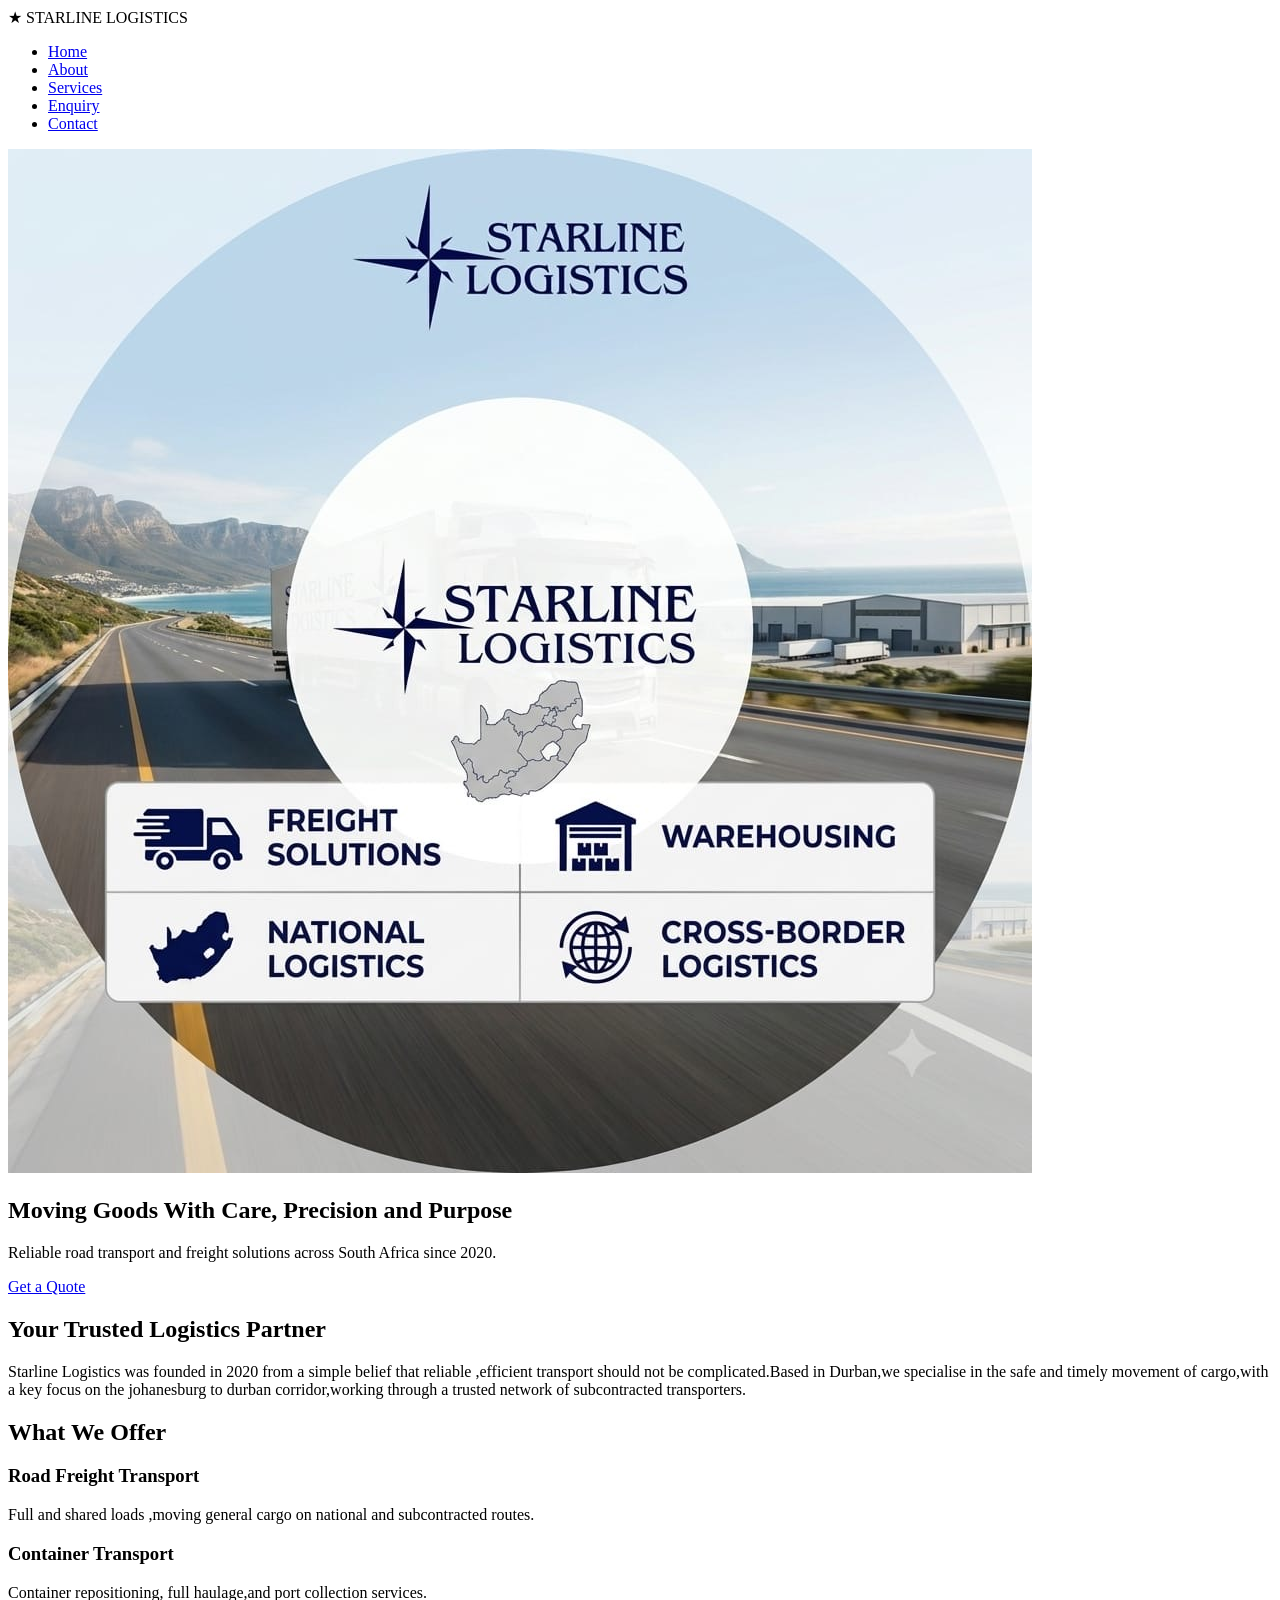
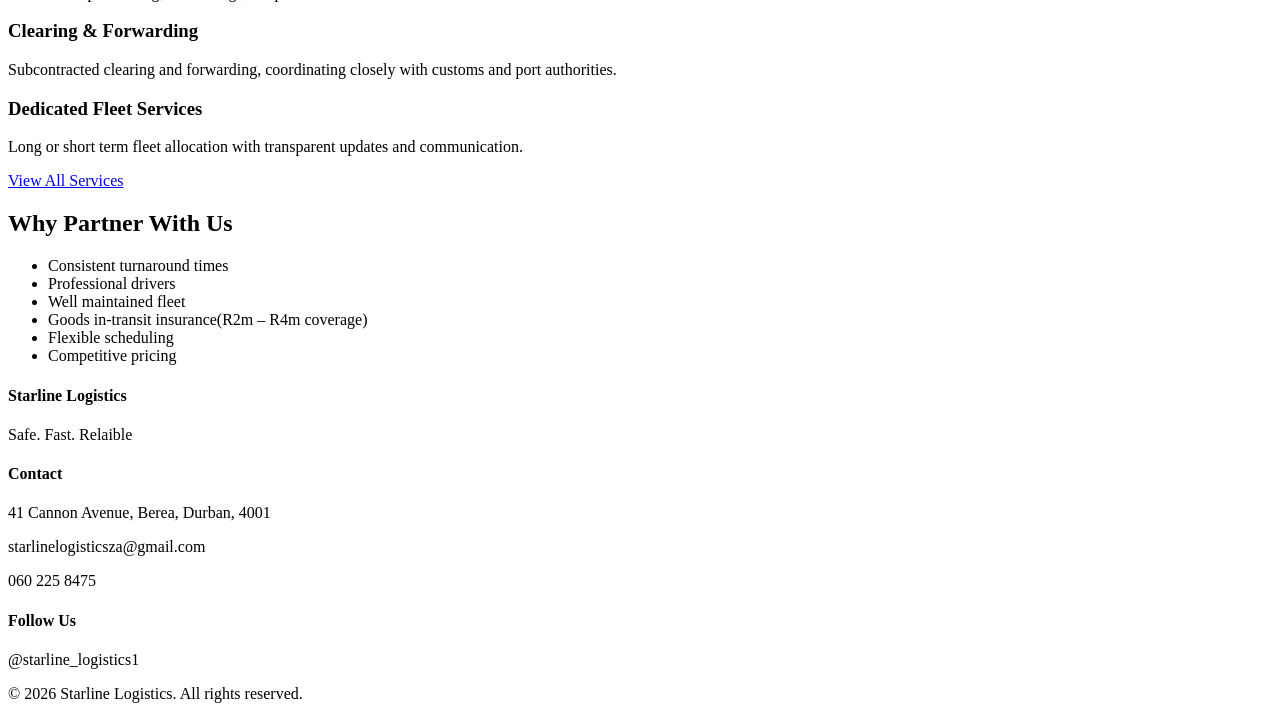
==== index.html @ 9da63cac "intial commit" ====
<!DOCTYPE html>
<html lang="en">
<head>
    <meta charset="UTF-8">
    <meta name="viewport" content=""width=device-width, intial-scale="1.0">
    <title>Starline Logistics | Moving Goods With Care, Precision and Purpose</title>
    <meta name="description" content="Starline Logistics is a Durban-based road transport and freight company offering local, national and cross-border logistics solutions across South Africa.">
    <link rel="stylesheet" href="css/style.css">
</head>
<body>

    <header>
        <div class="logo">
            <span class="logo-icon">&#9733;</span>
            <span>STARLINE LOGISTICS</span>
        </div>
        <nav>
            <ul>
                <li><a href="index.html" class="active">Home</a></li>
                <li><a href="about.html">About</a></li>
                <li><a href="services.html">Services</a></li>
                <li><a href="enquiry.html">Enquiry</a></li>
                <li><a href="contact.html">Contact</a></li>
            </ul>
        </nav>
    </header>

    <main>

        <section class="hero">
            <img src="images/starline-badge.jpg" alt="Cargo navigating a highway">
            <div class="hero-text">
                <h1>Moving Goods With Care, Precision and Purpose</h1>
                <p>Reliable road transport and freight solutions across South Africa since 2020.</p>
                <a href="enquiry.html" class="btn">Get a Quote</a>
            </div>
        </section>

        <section class="intro">
            <h2>Your Trusted Logistics Partner</h2>
            <p>
                Starline Logistics was founded in 2020 from a simple belief that reliable ,efficient transport should not be complicated.Based in Durban,we specialise in the safe and timely movement of cargo,with a key focus on the johanesburg to durban corridor,working through a trusted network of subcontracted transporters.
            </p>
        </section>

        <section class="services-highlight">
            <h2>What We Offer</h2>
            <div class="card-grid">
                <div class="card">
                    <h3>Road Freight Transport</h3>
                    <p>Full and shared loads ,moving general cargo on national and subcontracted routes.</p>
                </div>
                <div class="card">
                    <h3>Container Transport</h3>
                    <p>Container repositioning, full haulage,and port collection services.</p>
                </div>
                <div class="card">
                    <h3>Clearing &amp; Forwarding</h3>
                    <p>Subcontracted clearing and forwarding, coordinating closely with customs and port authorities.</p>
                </div>
                <div class="card">
                    <h3>Dedicated Fleet Services</h3>
                    <p>Long or short term fleet allocation with transparent updates and communication.</p>
                </div>
            </div>
            <a href="services.hml" class="btn btn-outline">View All Services</a>
        </section>

        <section class="why-us">
            <h2>Why Partner With Us</h2>
            <ul class class="feature-list">
                <li>Consistent turnaround times</li>
                <li>Professional drivers</li>
                <li>Well maintained fleet</li>
                <li>Goods in-transit insurance(R2m &ndash; R4m coverage)</li>
                <li>Flexible scheduling</li>
                <li>Competitive pricing</li>
            </ul>
        </section>

    </main>

    <footer>
        <div class="footer-content">
            <div class="footer-col">
                <h4>Starline Logistics</h4>
                <p>Safe. Fast. Relaible</p>
            </div>
            <div class="footer-col">
                <h4>Contact</h4>
                <p>41 Cannon Avenue, Berea, Durban, 4001</p>
                <p>starlinelogisticsza@gmail.com</p>
                <p>060 225 8475</p>
            </div>
            <div class="footer-col">
                <h4>Follow Us</h4>
                <p>@starline_logistics1</p>
            </div>
        </div>
        <p class="copyright">&copy; 2026 Starline Logistics. All rights reserved.</p>
    </footer>

    <script scr="js/script.js"></script>
</body>
</html>
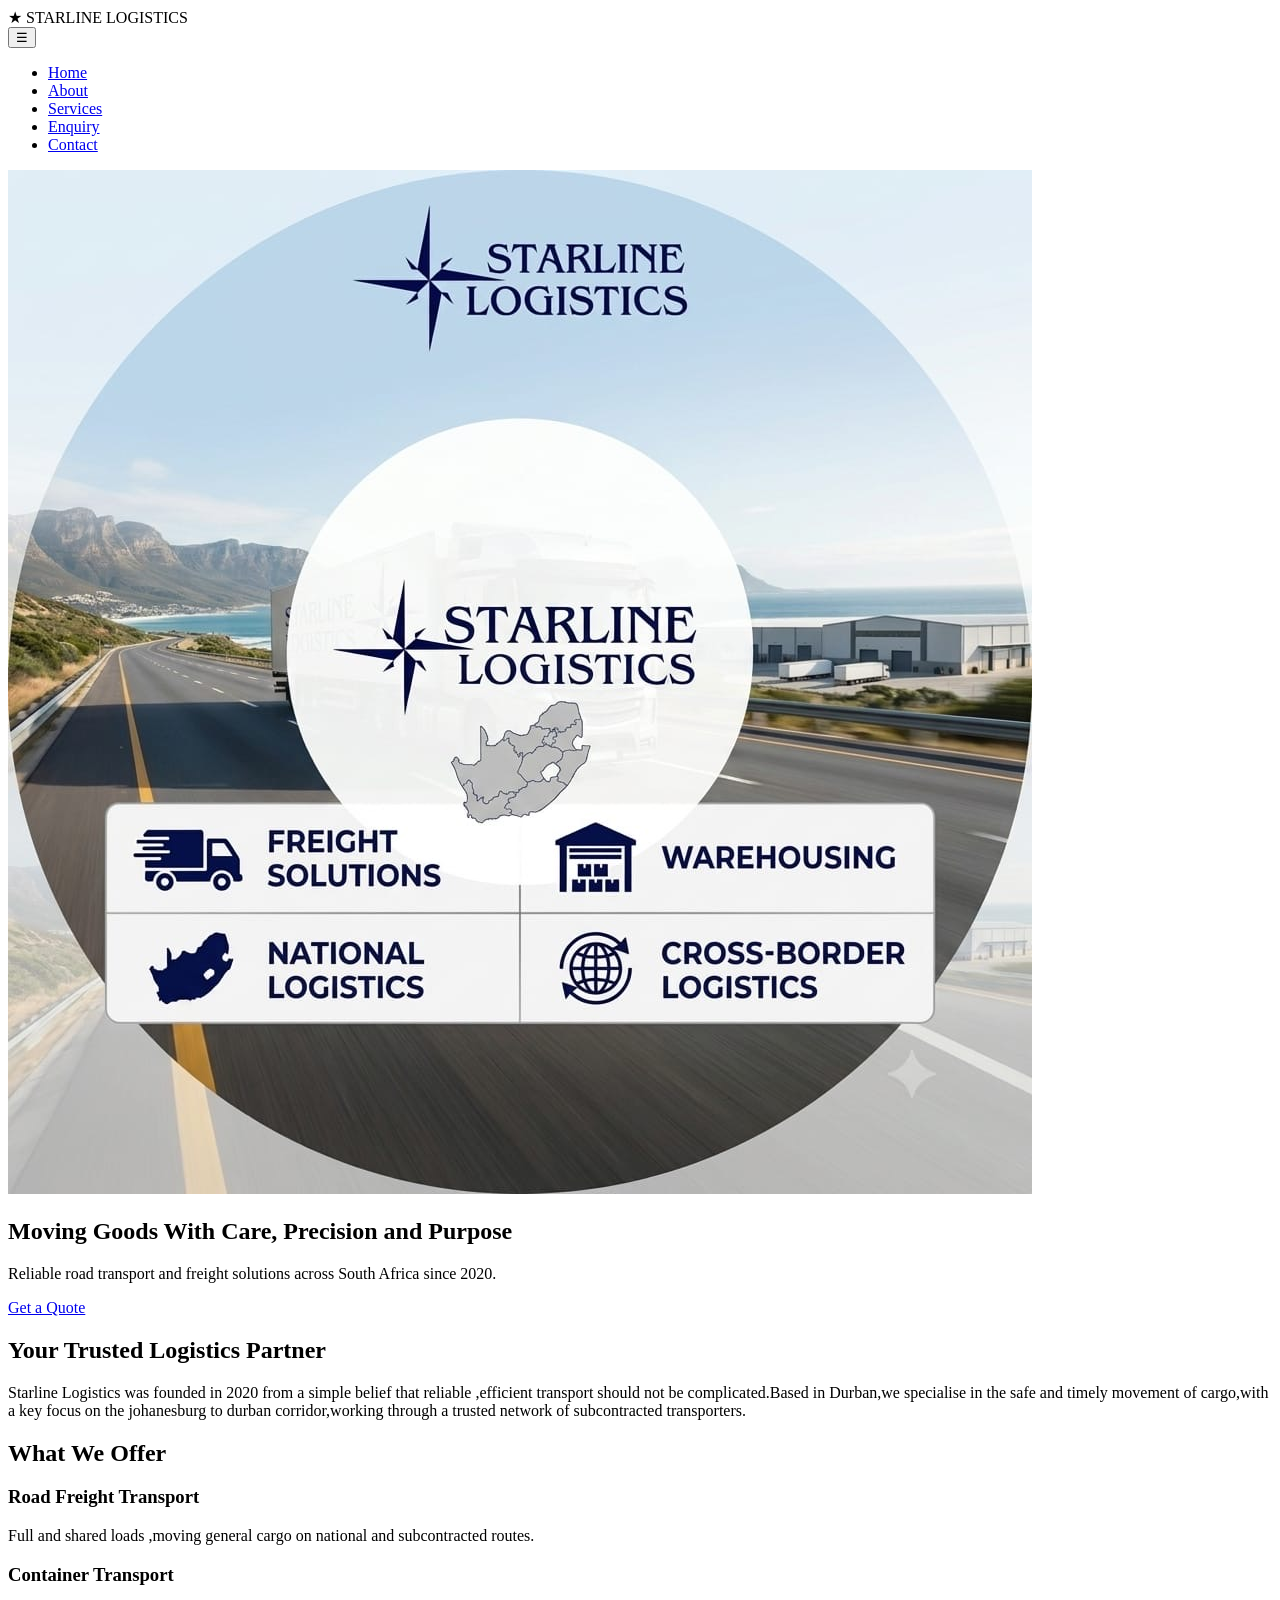
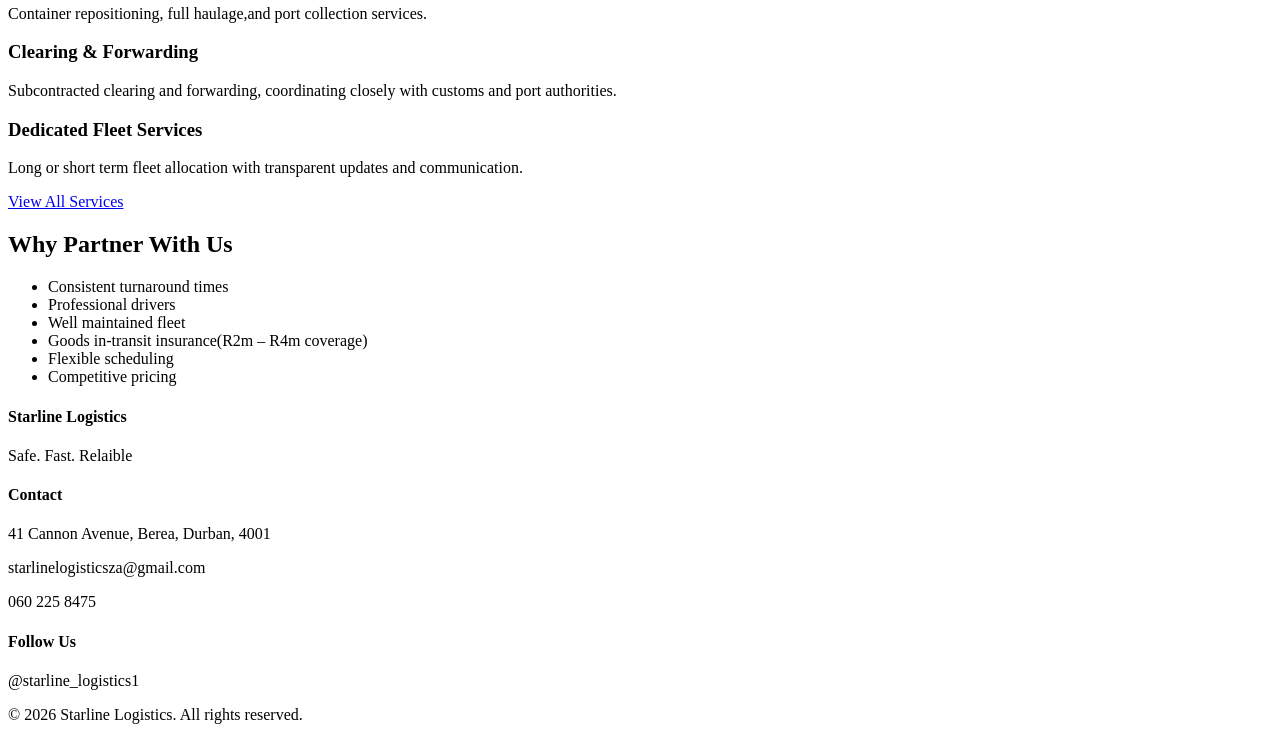
==== commit 7e275cf3: "Update website files" ====
--- a/index.html
+++ b/index.html
@@ -2,10 +2,12 @@
 <html lang="en">
 <head>
     <meta charset="UTF-8">
-    <meta name="viewport" content=""width=device-width, intial-scale="1.0">
-    <title>Starline Logistics | Moving Goods With Care, Precision and Purpose</title>
-    <meta name="description" content="Starline Logistics is a Durban-based road transport and freight company offering local, national and cross-border logistics solutions across South Africa.">
+    <meta name="viewport" content="width=device-width, initial-scale=1.0">
+    <title>Starline Logistics | Road Freight &amp; Transport in Durban</title>
+    <meta name="description" content="Durban-based roas freight company offering local, national and cross-border logistics, with a focus on the johannesburg to Durban corridor.">
+    <meta name="keywords" content="Starline logistics, road freight Durban, logistics company Durban, Johannesburg to Durban transport, cross-border freight South Africa">
     <link rel="stylesheet" href="css/style.css">
+    <script src="js/script.js" defer></script>
 </head>
 <body>
 
@@ -14,7 +16,8 @@
             <span class="logo-icon">&#9733;</span>
             <span>STARLINE LOGISTICS</span>
         </div>
-        <nav>
+        <button class="nav-toggle" type="button" aria-label="Toggle menu" aria-expanded="false">&#9776;</button>
+        <nav id="main-nav">
             <ul>
                 <li><a href="index.html" class="active">Home</a></li>
                 <li><a href="about.html">About</a></li>
@@ -63,12 +66,12 @@
                     <p>Long or short term fleet allocation with transparent updates and communication.</p>
                 </div>
             </div>
-            <a href="services.hml" class="btn btn-outline">View All Services</a>
+            <a href="services.html" class="btn btn-outline">View All Services</a>
         </section>
 
         <section class="why-us">
             <h2>Why Partner With Us</h2>
-            <ul class class="feature-list">
+            <ul class="feature-list">
                 <li>Consistent turnaround times</li>
                 <li>Professional drivers</li>
                 <li>Well maintained fleet</li>
@@ -100,6 +103,6 @@
         <p class="copyright">&copy; 2026 Starline Logistics. All rights reserved.</p>
     </footer>
 
-    <script scr="js/script.js"></script>
+    
 </body>
 </html>
